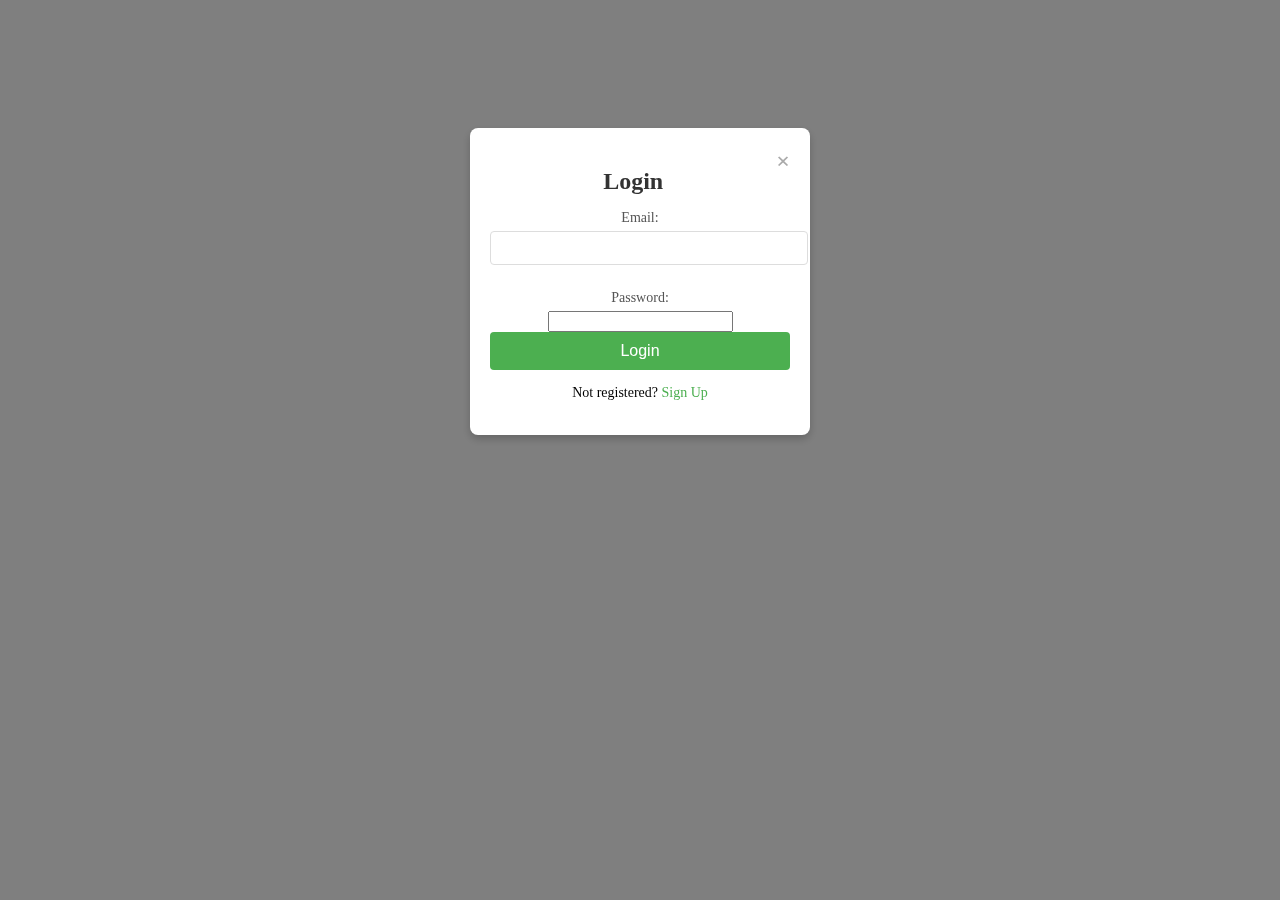
==== frontend/login.html @ 8f6e4baf "frontend" ====
<!DOCTYPE html>
<html lang="en">
<head>
    <meta charset="UTF-8">
    <meta name="viewport" content="width=device-width, initial-scale=1.0">
    <title>Login</title>
    <style>
        /* Modal Styles */
        .modal {
            display: none;
            position: fixed;
            z-index: 1;
            left: 0;
            top: 0;
            width: 100%;
            height: 100%;
            background-color: rgba(0, 0, 0, 0.5);
        }

        .modal-content {
            background-color: #fff;
            margin: 10% auto;
            padding: 20px;
            border-radius: 8px;
            width: 300px;
            box-shadow: 0 4px 8px rgba(0, 0, 0, 0.2);
            text-align: center;
        }

        .close {
            color: #aaa;
            float: right;
            font-size: 24px;
            font-weight: bold;
            cursor: pointer;
        }

        .close:hover {
            color: #333;
        }

        h2 {
            font-size: 24px;
            margin-bottom: 15px;
            color: #333;
        }

        label {
            display: block;
            margin: 10px 0 5px;
            font-size: 14px;
            color: #555;
        }

        input[type="email"],
        input[type="password"] 
        input[type="name"],
        input[type="conformPassword"] {
            width: 100%;
            padding: 8px;
            margin-bottom: 15px;
            border: 1px solid #ddd;
            border-radius: 4px;
            font-size: 14px;
        }           

        button {
            width: 100%;
            padding: 10px;
            background-color: #4CAF50;
            border: none;
            color: #fff;
            font-size: 16px;
            border-radius: 4px;
            cursor: pointer;
        }

        button:hover {
            background-color: #45a049;
        }

        p {
            margin-top: 15px;
            font-size: 14px;
        }

        a {
            color: #4CAF50;
            text-decoration: none;
        }

        a:hover {
            text-decoration: underline;
        }
    </style>
</head>
<body>
    <div class="modal" id="loginModal">
        <div class="modal-content">
            <span class="close" onclick="closeModal()">&times;</span>
            
            <!-- Login Form -->
            <div id="loginForm">
                <h2>Login</h2>
                <form>
                    <label for="email">Email:</label>
                    <input type="email" id="email" required>
                    <label for="password">Password:</label>
                    <input type="password" id="password" required>
                    <button type="submit">Login</button>
                </form>
                <p>Not registered? <a href="#" onclick="showSignupForm()">Sign Up</a></p>
            </div>

            <!-- Signup Form -->
            <div id="signupForm" style="display:none;">
                <h2>Sign Up</h2>
                <form>
                    <label for="newEmail">Email:</label>
                    <input type="email" id="newEmail" required>
                    <label for="newName">Name:</label>
                    <input type="name" id="newName" required>
                    <label for="newPassword">Password:</label>
                    <input type="password" id="newPassword" required>
                    <label for="newConformPassword">COnform Password:</label>
                    <input type="conformPassword" id="newConformPassword" required>
                    <button type="submit">Sign Up</button>
                </form>
                <p>Already registered? <a href="#" onclick="showLoginForm()">Login</a></p>
            </div>
        </div>
    </div>

    <script>
        function closeModal() {
            document.getElementById("loginModal").style.display = "none";
        }

        function showSignupForm() {
            document.getElementById("loginForm").style.display = "none";
            document.getElementById("signupForm").style.display = "block";
        }

        function showLoginForm() {
            document.getElementById("signupForm").style.display = "none";
            document.getElementById("loginForm").style.display = "block";
        }

        // Show modal for demonstration
        document.getElementById("loginModal").style.display = "block";
    </script>
</body>
</html>
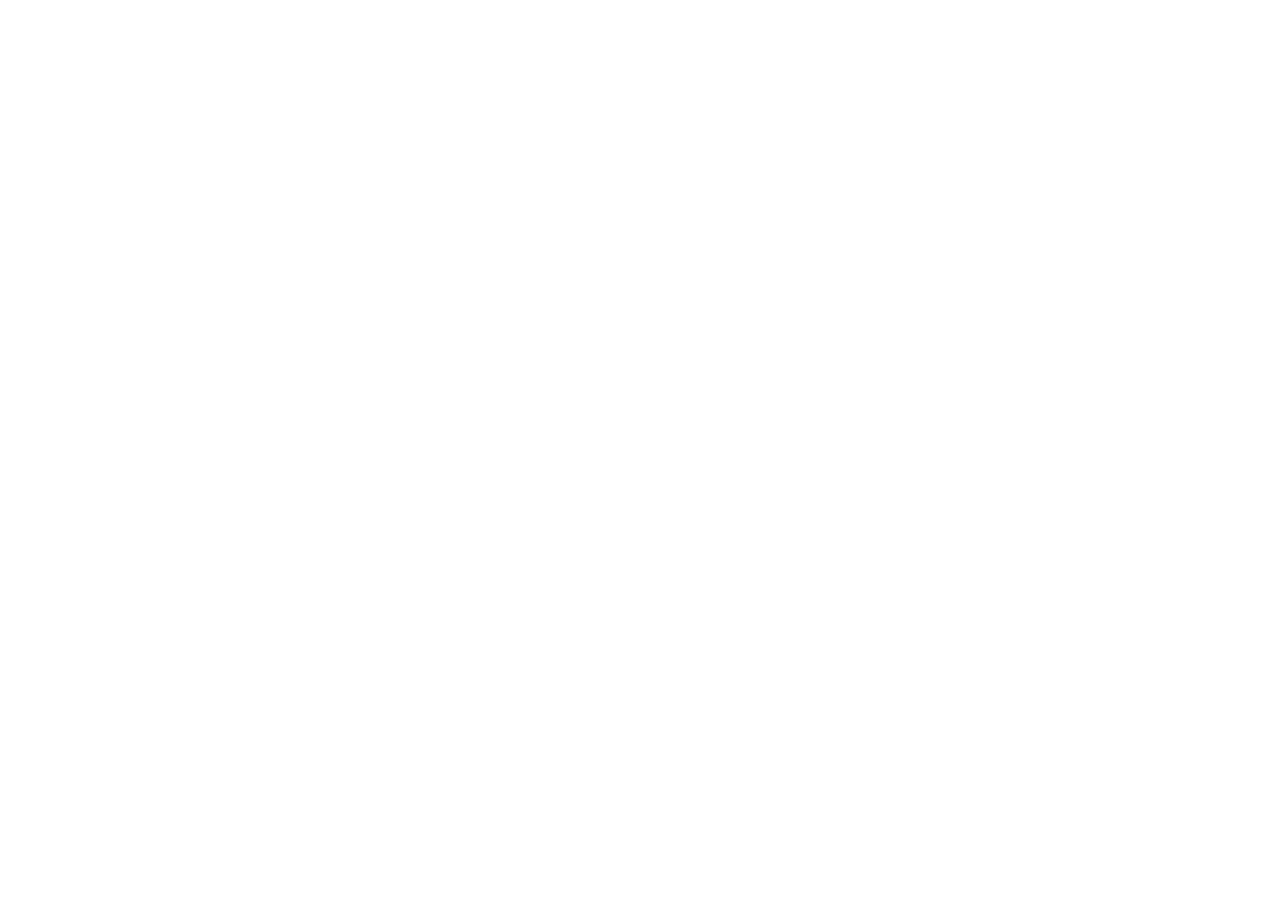
==== commit e6db32ec: "Finance management friend" ====
--- a/frontend/login.html
+++ b/frontend/login.html
@@ -15,11 +15,12 @@
             width: 100%;
             height: 100%;
             background-color: rgba(0, 0, 0, 0.5);
+            justify-content: center;
+            align-items: center;
         }
 
         .modal-content {
             background-color: #fff;
-            margin: 10% auto;
             padding: 20px;
             border-radius: 8px;
             width: 300px;
@@ -53,16 +54,15 @@
         }
 
         input[type="email"],
-        input[type="password"] 
-        input[type="name"],
-        input[type="conformPassword"] {
+        input[type="password"],
+        input[type="text"] {
             width: 100%;
             padding: 8px;
             margin-bottom: 15px;
             border: 1px solid #ddd;
             border-radius: 4px;
             font-size: 14px;
-        }           
+        }
 
         button {
             width: 100%;
@@ -93,6 +93,7 @@
             text-decoration: underline;
         }
     </style>
+    <script src="script.js"></script>
 </head>
 <body>
     <div class="modal" id="loginModal">
@@ -102,7 +103,7 @@
             <!-- Login Form -->
             <div id="loginForm">
                 <h2>Login</h2>
-                <form>
+                <form onsubmit="return handleFormSubmit(event)">
                     <label for="email">Email:</label>
                     <input type="email" id="email" required>
                     <label for="password">Password:</label>
@@ -115,39 +116,27 @@
             <!-- Signup Form -->
             <div id="signupForm" style="display:none;">
                 <h2>Sign Up</h2>
-                <form>
+                <form onsubmit="return handleFormSubmit(event)">
                     <label for="newEmail">Email:</label>
                     <input type="email" id="newEmail" required>
+                
                     <label for="newName">Name:</label>
-                    <input type="name" id="newName" required>
+                    <input type="text" id="newName" required>
+                
                     <label for="newPassword">Password:</label>
                     <input type="password" id="newPassword" required>
-                    <label for="newConformPassword">COnform Password:</label>
-                    <input type="conformPassword" id="newConformPassword" required>
+                
+                    <label for="newConfirmPassword">Confirm Password:</label>
+                    <input type="password" id="newConfirmPassword" required>
+                
                     <button type="submit">Sign Up</button>
                 </form>
+                
                 <p>Already registered? <a href="#" onclick="showLoginForm()">Login</a></p>
             </div>
         </div>
     </div>
 
-    <script>
-        function closeModal() {
-            document.getElementById("loginModal").style.display = "none";
-        }
-
-        function showSignupForm() {
-            document.getElementById("loginForm").style.display = "none";
-            document.getElementById("signupForm").style.display = "block";
-        }
-
-        function showLoginForm() {
-            document.getElementById("signupForm").style.display = "none";
-            document.getElementById("loginForm").style.display = "block";
-        }
-
-        // Show modal for demonstration
-        document.getElementById("loginModal").style.display = "block";
-    </script>
+    
 </body>
 </html>
